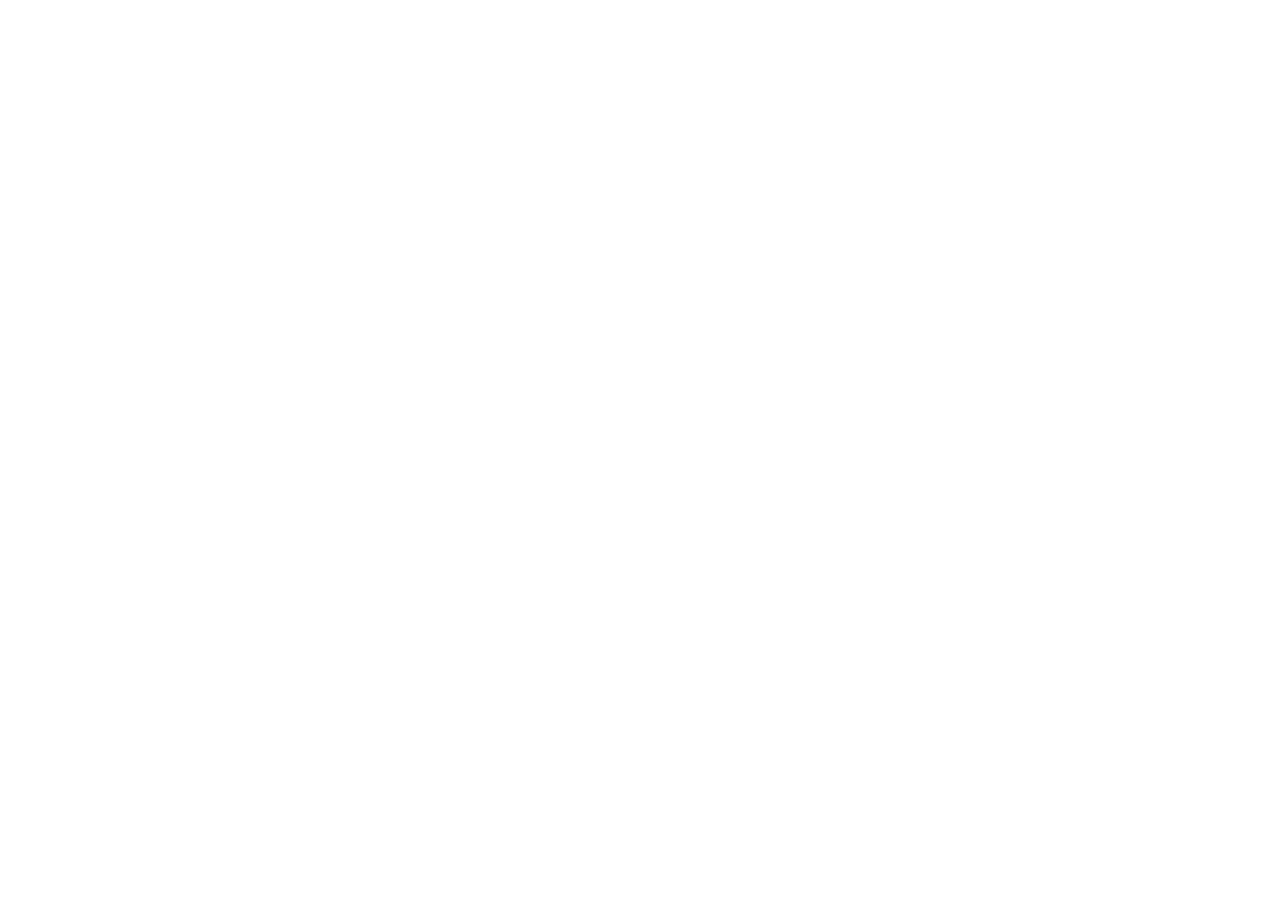
==== login.html @ 5f072b73 "init project" ====
<!DOCTYPE html>
<html lang="en">
<head>
    <meta charset="UTF-8">
    <meta http-equiv="X-UA-Compatible" content="IE=edge">
    <meta name="viewport" content="width=device-width, initial-scale=1.0">
    <title>Document</title>
</head>
<body>
    
</body>
</html>
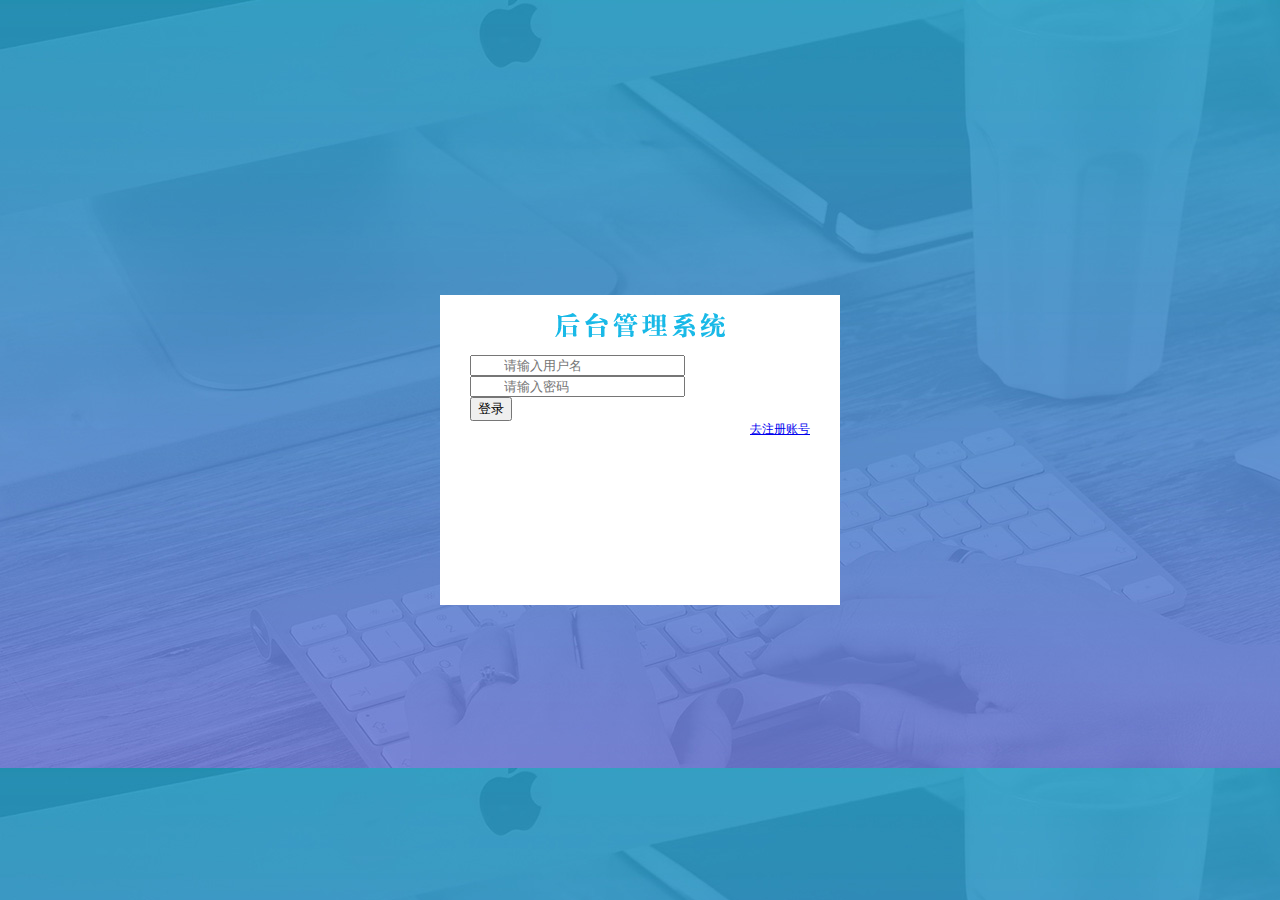
==== commit 8ea7304b: "完成了登录和注册功能的开发" ====
--- a/login.html
+++ b/login.html
@@ -4,9 +4,90 @@
     <meta charset="UTF-8">
     <meta http-equiv="X-UA-Compatible" content="IE=edge">
     <meta name="viewport" content="width=device-width, initial-scale=1.0">
-    <title>Document</title>
+    <title>大事件-登录/注册</title>
+
+     <!-- 导入layUI 的样式 -->
+     <link rel="stylesheet" href="../大事件项目/assets/lib/layui/css/layui.css">
+    <!-- 导入自己的样式表 -->
+    <link rel="stylesheet" href="./assets/css/login.css">
+   
 </head>
 <body>
-    
+    <!-- 头部的 logo 区域 -->
+    <div class="layui-main">
+        <img src="../大事件项目/assets/images/logo.png" alt="" />
+    </div>
+
+    <!-- 登录注册区域 -->
+    <div class="loginAndRegBox">
+        <div class="title-box"></div>
+        <!-- 登录的div -->
+        <div class="login-box">
+            <!-- 登录的表单 -->
+            <form class="layui-form" id="form_login">
+                <!-- 用户名 -->
+                <div class="layui-form-item">
+                    <i class="layui-icon layui-icon-username"></i>
+                    <input type="text" name="username" required  lay-verify="required|pwd" 
+                    placeholder="请输入用户名" autocomplete="off" class="layui-input"/>
+                </div>
+                    <!--密码  -->
+                <div class="layui-form-item">
+                    <i class="layui-icon layui-icon-password"></i>
+                    <input type="password" name="password" required  lay-verify="required|pwd" 
+                    placeholder="请输入密码" autocomplete="off" class="layui-input"/>
+                </div>
+                <!-- 登录按钮 -->
+                <div class="layui-form-item">
+                    <!-- 注意：表单提交按钮和普通按钮的区别就是lay-submit 属性 -->
+                    <button class="layui-btn  layui-btn-fluid  layui-btn-normal " lay-submit >登录</button>
+                    </div>
+                    <div class="layui-form-item links">
+                        <a href="javascript:;" id="link_reg">去注册账号</a>
+                    </div>
+                </form> 
+          
+        </div>
+
+        <!-- 注册的div -->
+        <div class="reg-box">
+              <!-- 注册的表单 -->
+              <form class="layui-form" id="form_reg">
+                <!-- 用户名 -->
+                <div class="layui-form-item">
+                    <i class="layui-icon layui-icon-username"></i>
+                    <input type="text" name="username" required  lay-verify="required" 
+                    placeholder="请输入用户名" autocomplete="off" class="layui-input"/>
+                </div>
+                    <!--密码  -->
+                <div class="layui-form-item">
+                    <i class="layui-icon layui-icon-password"></i>
+                    <input type="password" name="password" required  lay-verify="required|pwd" 
+                    placeholder="请输入密码" autocomplete="off" class="layui-input"/>
+                </div>
+                <div class="layui-form-item">
+                    <i class="layui-icon layui-icon-password"></i>
+                    <input type="password" name="repassword" required  lay-verify="required|pwd|repwd" 
+                    placeholder="再次确认密码" autocomplete="off" class="layui-input"/>
+                </div>
+                 <!-- 注册按钮 -->
+                 <div class="layui-form-item">
+                    <!-- 注意：表单提交按钮和普通按钮的区别就是lay-submit 属性 -->
+                    <button class="layui-btn  layui-btn-fluid  layui-btn-normal " lay-submit >注册</button>
+                    </div>
+                <div class="layui-form-item links">
+                    <a href="javascript:;" id="link_login">去登录</a>
+                </div>
+                </form>
+       
+    </div>
+    <!-- 导入 layui js -->
+    <script src="./assets/lib/layui/layui.all.js"></script>
+    <!-- 导入 JQuery -->
+    <script src="./assets/lib/jquery.js"></script>
+    <!-- 导入自己封装的baseAPI.JS -->
+    <script src="./assets/js/baseAPI.js"></script>
+    <!-- 导入自己的JavaScript脚本 -->
+    <script src="./assets/js/login.js"></script>
 </body>
 </html>--- a/assets/css/login.css
+++ b/assets/css/login.css
@@ -0,0 +1,51 @@
+
+body{
+    margin: 0;
+    padding: 0;
+    height: 100%;
+    width: 100%;
+    background: url('../images/login_bg.jpg') ;
+    background-size: cover;
+}
+.loginAndRegBox{
+    width: 400PX;
+    height: 310PX;
+    background-color: #FFF;
+    position: absolute;
+    left: 50%;
+    top: 50%;
+    transform: translate(-50%,-50%);
+}
+.title-box{
+     height: 60px;
+     background: url(../images/login_title.png)
+     no-repeat center;
+}
+
+.reg-box{
+    display: none;
+}
+.layui-form{
+    padding: 0 30px;
+
+}
+.links{
+    display: flex;
+    justify-content: flex-end;
+
+}
+.links a{
+    font-size: 12px;
+}
+.layui-form-item{
+    position: relative;
+}
+
+.layui-icon{
+    position:absolute;
+    left: 10px;
+    top: 10px;
+}
+.layui-input{
+padding-left: 32px;
+}
